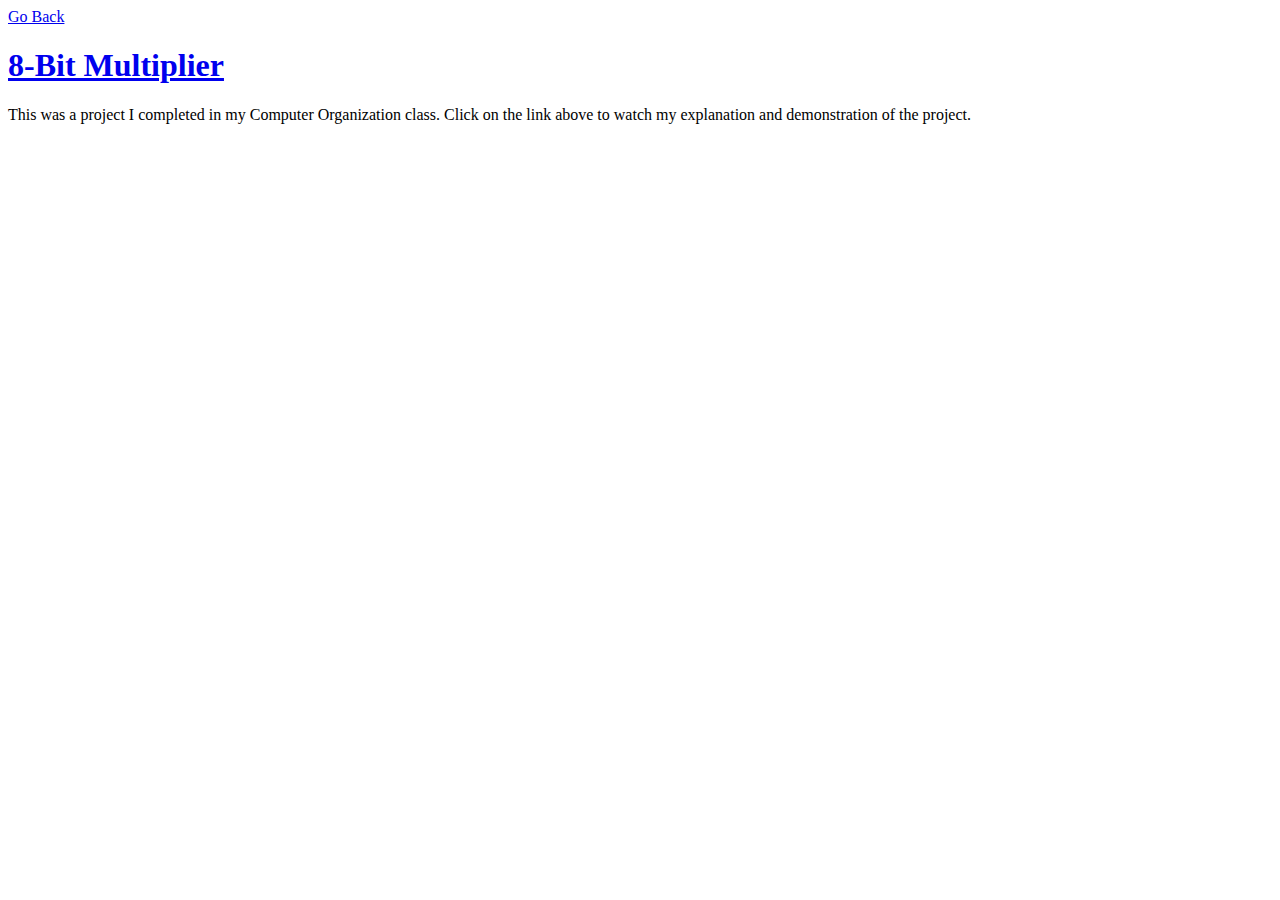
==== 8bitmultiplier.html @ d20c3f07 "hw complete" ====
<!DOCTYPE html>
<html lang="en">
<head>
    <meta charset="UTF-8">
    <meta http-equiv="X-UA-Compatible" content="IE=edge">
    <meta name="viewport" content="width=device-width, initial-scale=1.0">
    <title>8-Bit Multiplier</title>
</head>
<body>
    <a href="index.html">Go Back</a>
    <h1><a href="https://www.youtube.com/watch?v=7ntU8wchfUY&ab_channel=WilliamPodbela">8-Bit Multiplier</a></h1>
    <p>This was a project I completed in my Computer Organization class. Click on the link above to watch my explanation and demonstration of the project.</p>
</body>
</html>
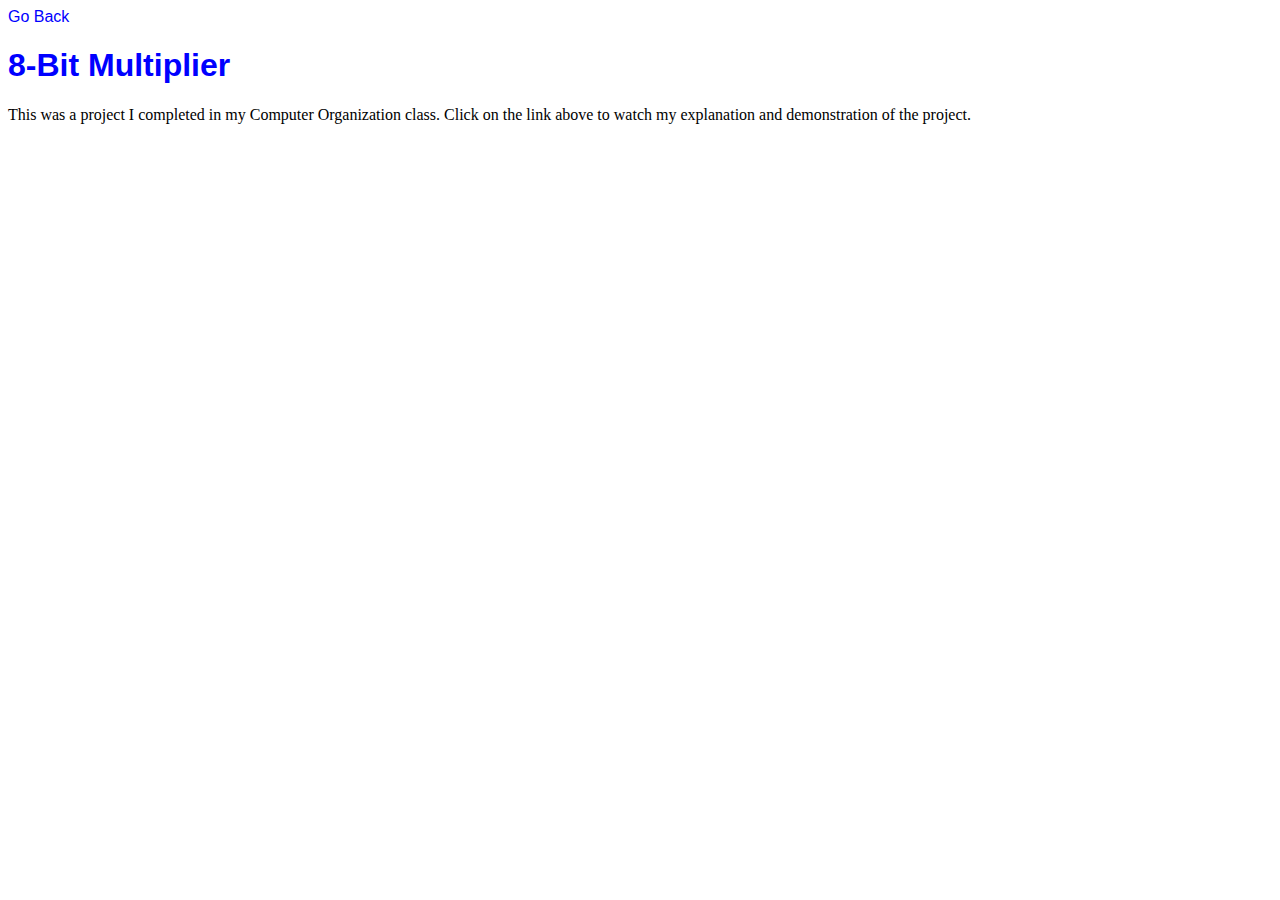
==== commit c485c473: "CSS added" ====
--- a/8bitmultiplier.html
+++ b/8bitmultiplier.html
@@ -5,6 +5,7 @@
     <meta http-equiv="X-UA-Compatible" content="IE=edge">
     <meta name="viewport" content="width=device-width, initial-scale=1.0">
     <title>8-Bit Multiplier</title>
+    <link rel="stylesheet" href="style.css" />
 </head>
 <body>
     <a href="index.html">Go Back</a>
--- a/style.css
+++ b/style.css
@@ -0,0 +1,85 @@
+nav ul{
+    list-style-type: none;
+    display: flex;
+    width: 100%;
+    justify-content: space-evenly;
+    background-color: transparent;
+    position: fixed;
+    top: 0;
+    left: 0;
+}
+
+a{
+    font-family: Arial, Helvetica, sans-serif;
+    color: blue;
+    text-decoration: none;
+}
+
+.row{
+    display: flex;
+    flex-wrap: wrap;
+}
+
+.container{
+    max-width: 1024px;
+    width: 100%;
+    margin: 0 auto;
+}
+
+.profile{
+    border-radius: 10px;
+    width: 250px;
+    height: 250px;
+    object-fit: cover;
+}
+
+.project-tag{
+    width: fit-content;
+    margin-right: 10px;
+}
+
+.tag-text{
+    padding: 5px;
+    border-radius: 5px;
+}
+
+.flex{
+    display: flex;
+}
+
+.course-work{
+    background-color: yellowgreen;
+}
+
+.react{
+    background-color: cyan;
+}
+
+.freelance{
+    background-color: tomato;
+}
+
+[class|="col"]{
+    flex-basis: 100%;
+}
+
+@media screen and (min-width: 768px) {
+    .col-1 {flex-basis: 8.33%;}
+    .col-2 {flex-basis: 16.66%;}
+    .col-3 {flex-basis: 25%;}
+    .col-4 {flex-basis: 33.33%;}
+    .col-5 {flex-basis: 41.66%;}
+    .col-6 {flex-basis: 50%;}
+    .col-7 {flex-basis: 58.33%;}
+    .col-8 {flex-basis: 66.66%;}
+    .col-9 {flex-basis: 75%;}
+    .col-10 {flex-basis: 83.33%;}
+    .col-11 {flex-basis: 91.66%;}
+    .col-12 {flex-basis: 100%;}
+}
+
+section h3{
+    font-family: 'Abril Fatface', cursive;
+    font-size: 2rem;
+    text-align: center;
+}